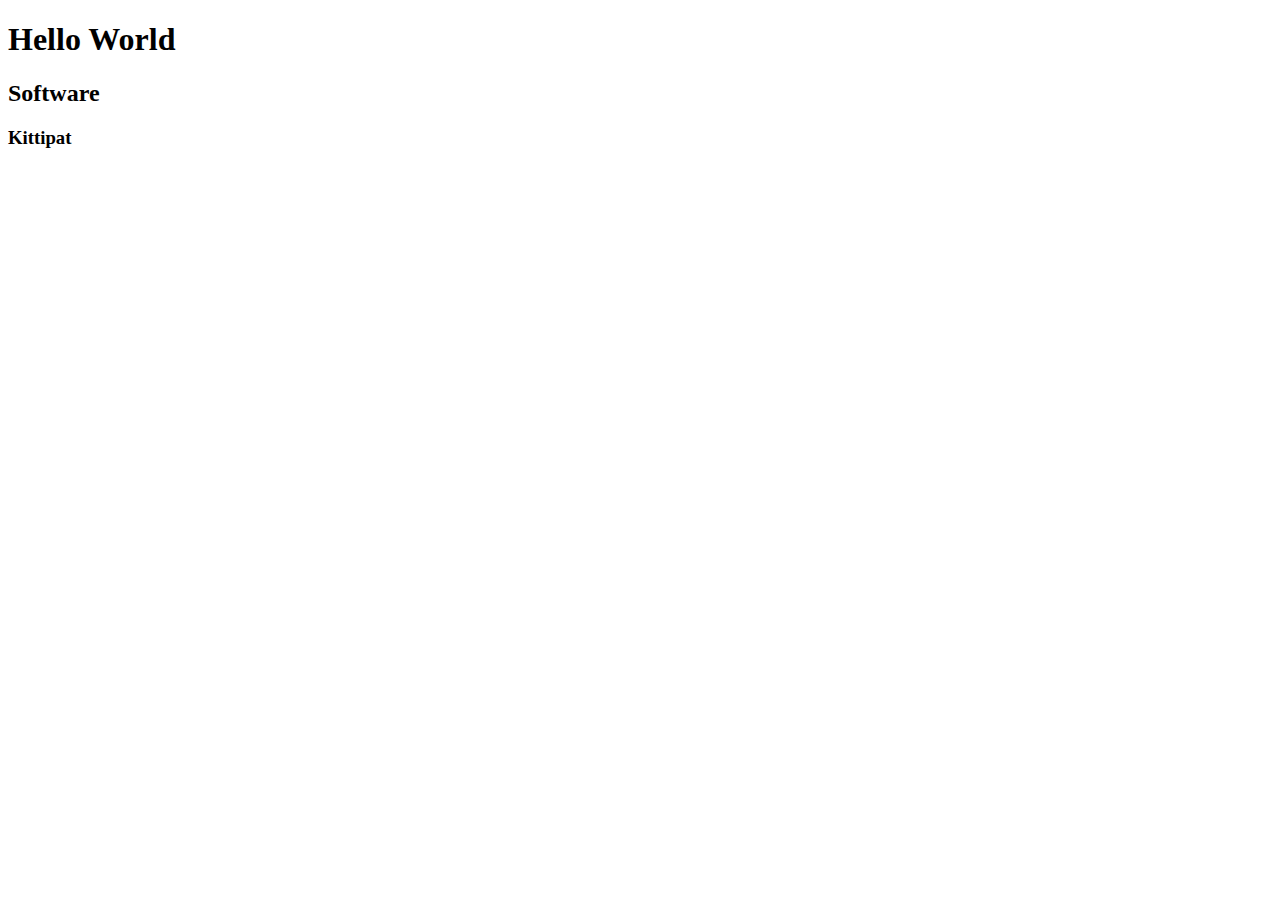
==== Demo1/index.html @ 163ec983 "15/12/65 3:30 - first commit" ====
<!DOCTYPE html>
<html>
    <head>
        <title>My First Webpage - Kittipat Choowongwan</title>
    </head>
    <body>
        <H1> Hello World </H1>
        <h2> Software </h2>
        <h3> Kittipat</h3>
    </body>
</html>
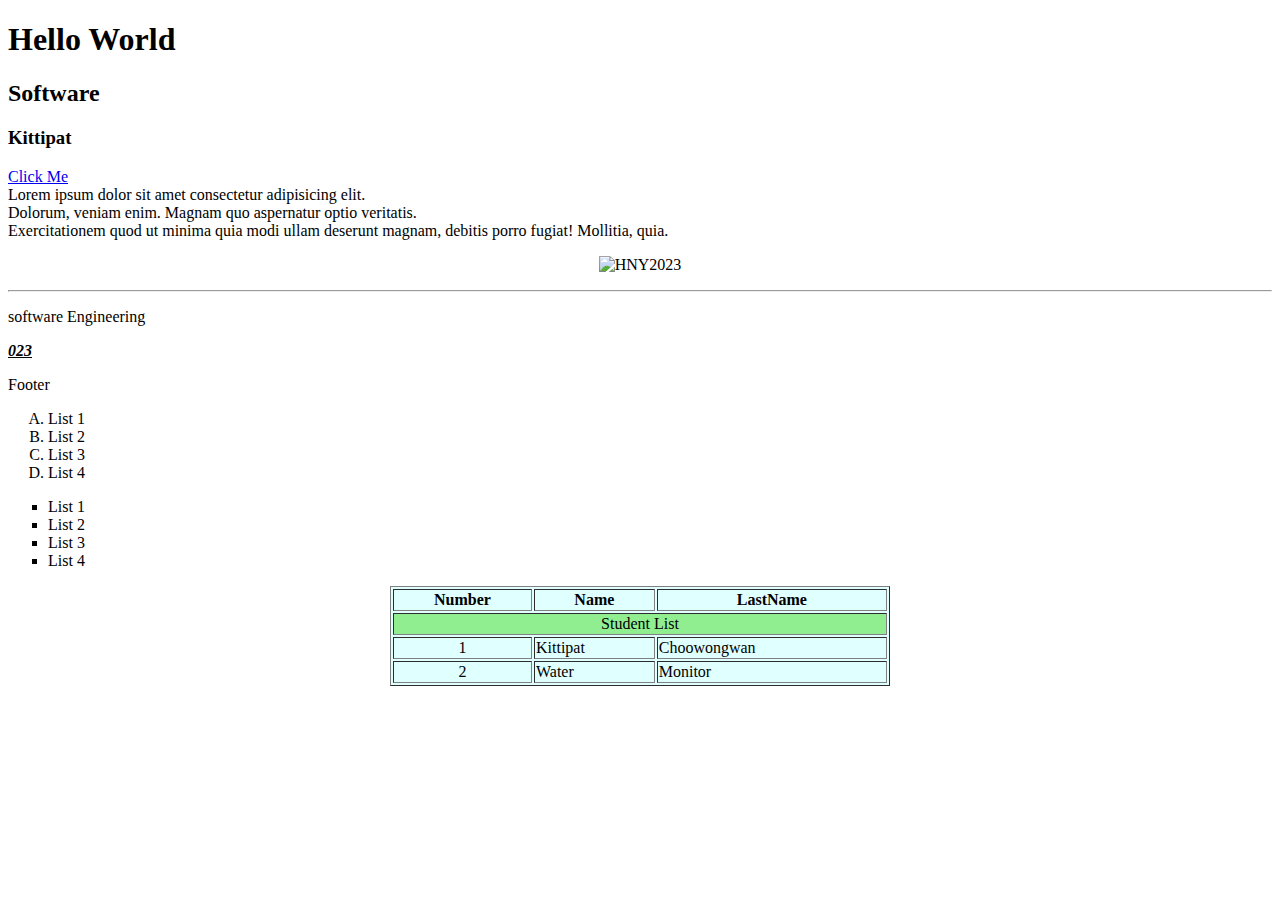
==== commit 8dea79c6: "05/01/66 12:15" ====
--- a/Demo1/index.html
+++ b/Demo1/index.html
@@ -1,11 +1,65 @@
 <!DOCTYPE html>
 <html>
-    <head>
-        <title>My First Webpage - Kittipat Choowongwan</title>
-    </head>
-    <body>
-        <H1> Hello World </H1>
-        <h2> Software </h2>
-        <h3> Kittipat</h3>
-    </body>
-</html>+  <head>
+    <title>My First Webpage - Kittipat Choowongwan</title>
+  </head>
+  <body>
+    <h1>Hello World</h1>
+    <h2>Software</h2>
+    <h3>Kittipat</h3>
+    <a href="http://www.npru.ac.th" target="_self">Click Me</a><br />
+    Lorem ipsum dolor sit amet consectetur adipisicing elit.<br />
+    Dolorum, veniam enim. Magnam quo aspernatur optio veritatis.<br />
+    Exercitationem quod ut minima quia modi ullam deserunt magnam, debitis porro
+    fugiat! Mollitia, quia.
+    <p align="center">
+      <img
+        src="https://upload.wikimedia.org/wikipedia/en/f/ff/SuccessKid.jpg"
+        alt="HNY2023"
+        height="125"
+      />
+    </p>
+    <hr />
+    <p>software Engineering</p>
+    <p>
+      <u
+        ><i><b>023</b></i></u
+      >
+    </p>
+    <a name="Footer"><footer>Footer</footer></a>
+    <ol type="A">
+      <li>List 1</li>
+      <li>List 2</li>
+      <li>List 3</li>
+      <li>List 4</li>
+    </ol>
+    <ul type="square">
+      <li>List 1</li>
+      <li>List 2</li>
+      <li>List 3</li>
+      <li>List 4</li>
+    </ul>
+    <table border="1" bgcolor="lightcyan" width="500" align="center">
+      <thead>
+        <th>Number</th>
+        <th>Name</th>
+        <th>LastName</th>
+      </thead>
+      <tbody>
+        <tr bgcolor="lightgreen">
+          <td colspan="3" align="center">Student List</td>
+        </tr>
+        <tr>
+          <td align="center">1</td>
+          <td>Kittipat</td>
+          <td>Choowongwan</td>
+        </tr>
+        <tr>
+          <td align="center">2</td>
+          <td>Water</td>
+          <td>Monitor</td>
+        </tr>
+      </tbody>
+    </table>
+  </body>
+</html>
